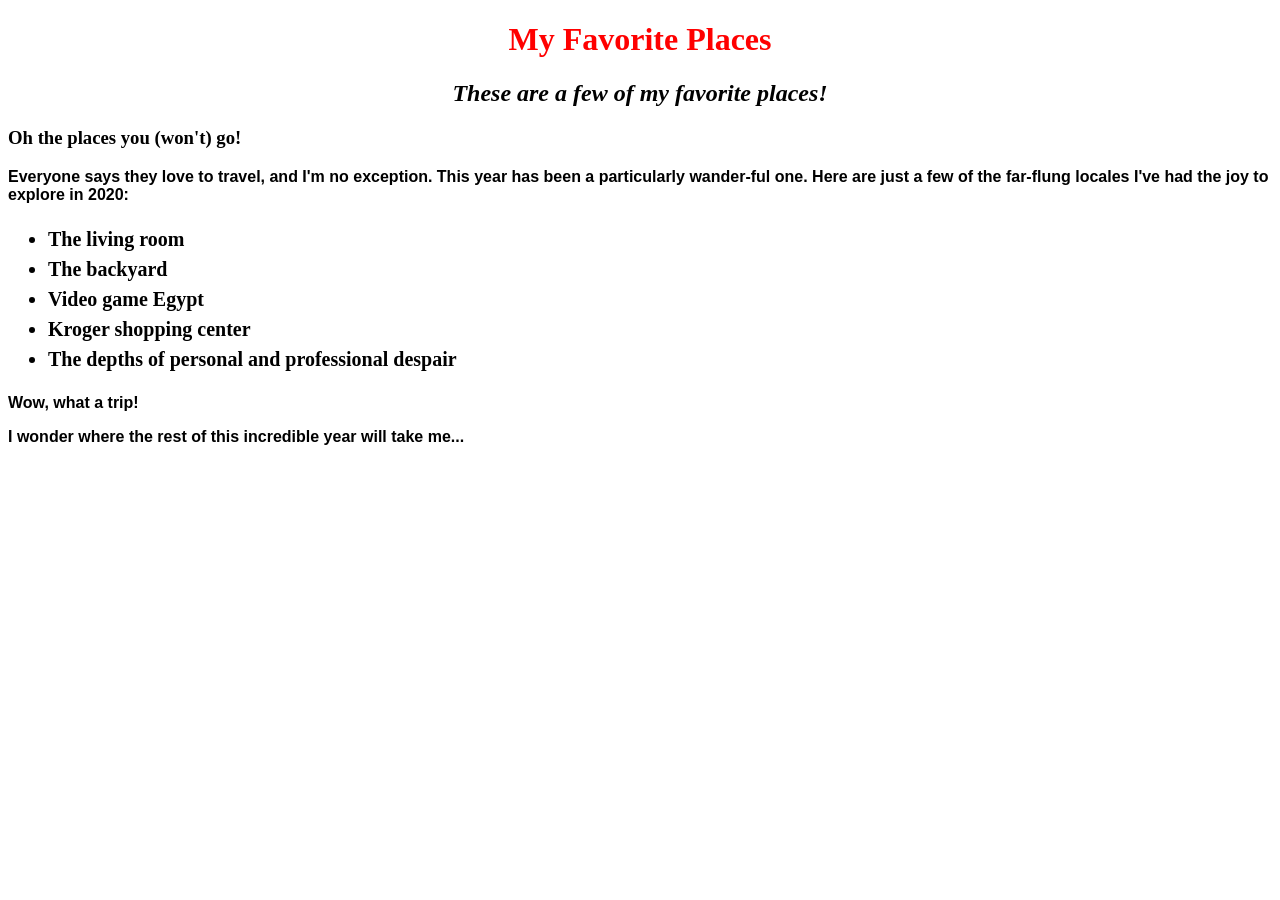
==== favorite-places.html @ 3a155fe0 "add initial favorite-places.html" ====
<!DOCTYPE html>
<html>
  <head>
    <link href="css/styles.css" rel="stylesheet" type="text/css">
    <title>My Favorite Places</title>
  </head>
  <body>
    <h1>My Favorite Places</h1>
    <h2>These are a few of my favorite places!</h2>

    <h3>Oh the places you (won't) go!</h3>
    <p>Everyone says they love to travel, and I'm no exception. This year
      has been a particularly wander-ful one. Here are just a few of the far-flung 
      locales I've had the joy to explore in 2020:
    </p>
    <ul>
      <li>The living room</li>
      <li>The backyard</li>
      <li>Video game Egypt</li>
      <li>Kroger shopping center</li>
      <li>The depths of personal and professional despair</li>
    </ul>

    <P>Wow, what a trip!</P>
    <p>I wonder where the rest of this incredible year will take me...</p>
  </body>
</html>
---- css/styles.css ----
h1 {
  color: red;
  text-align: center;
}

h2 {
  font-style: italic;
  text-align: center;
}

p {
  font-family: sans-serif;
  font-weight:900;
}

ul {
  font-size: 20px;
  line-height: 30px;
  font-weight:900;
}
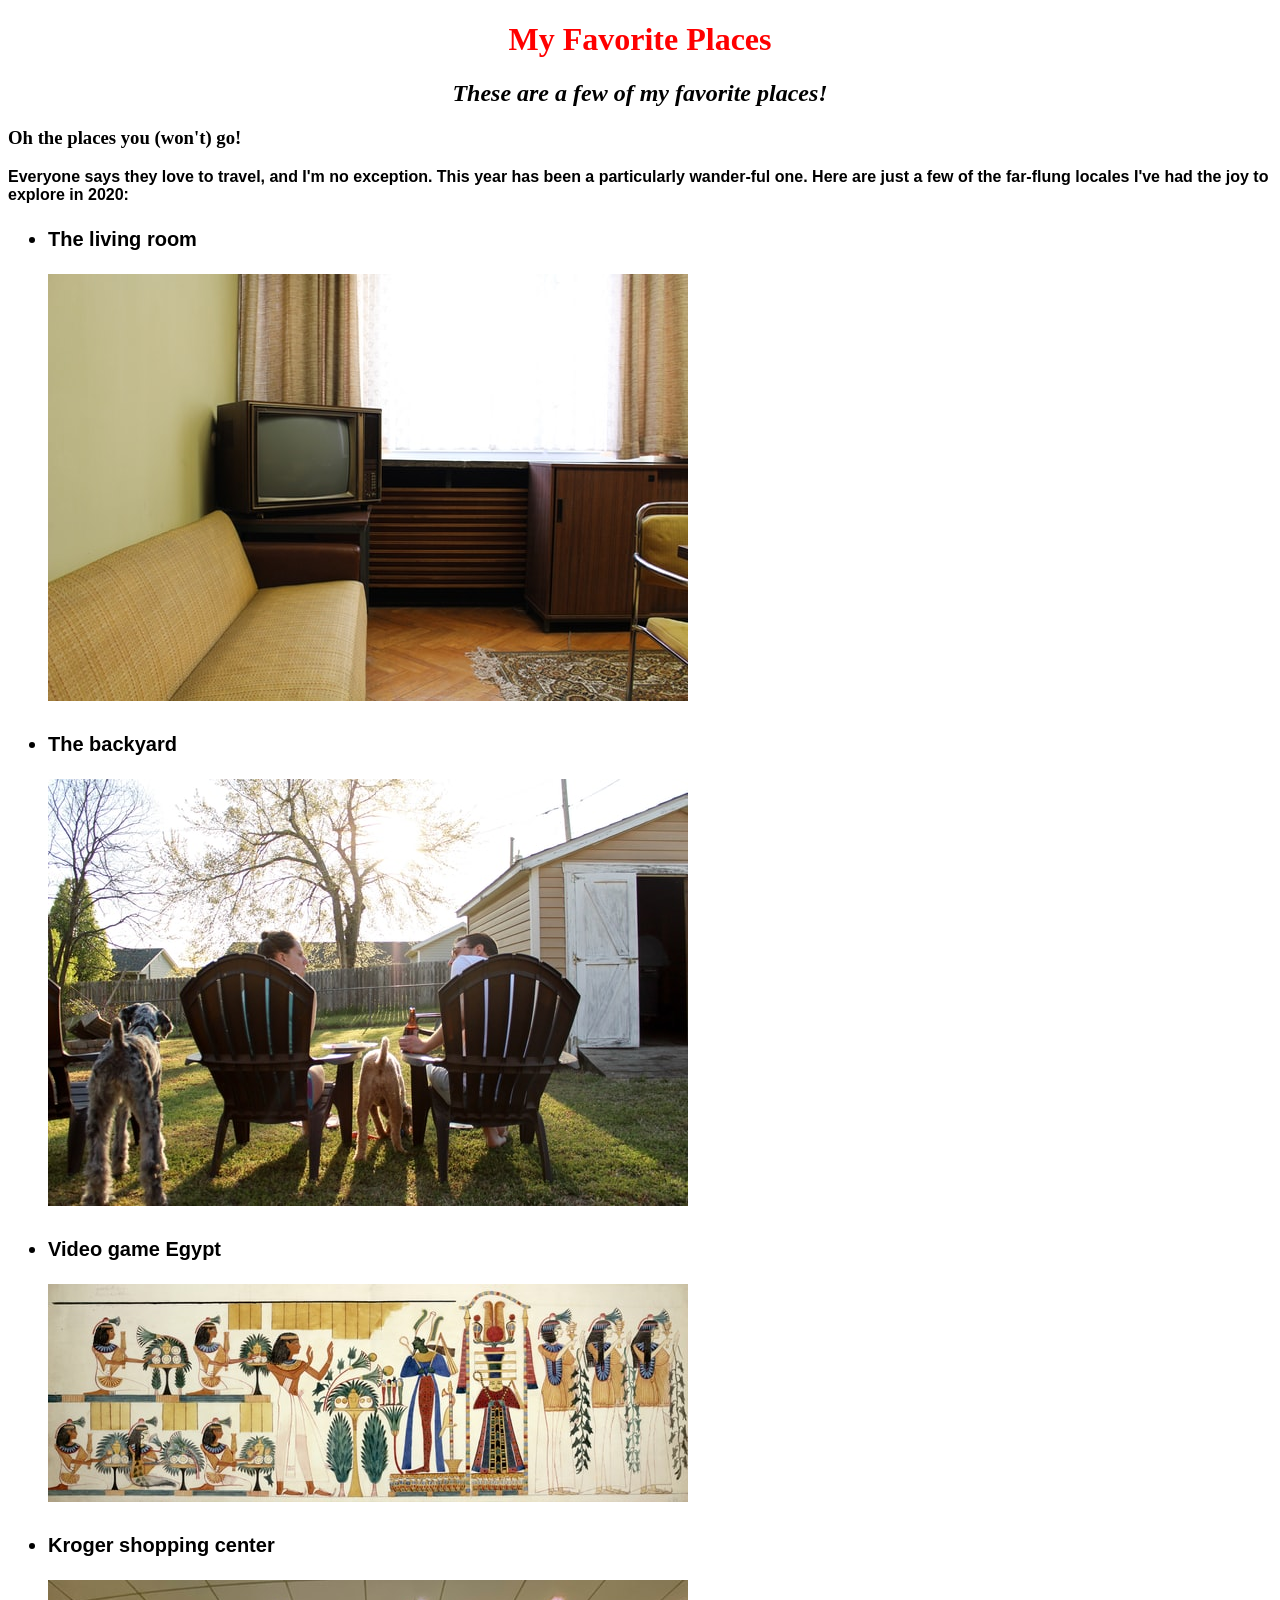
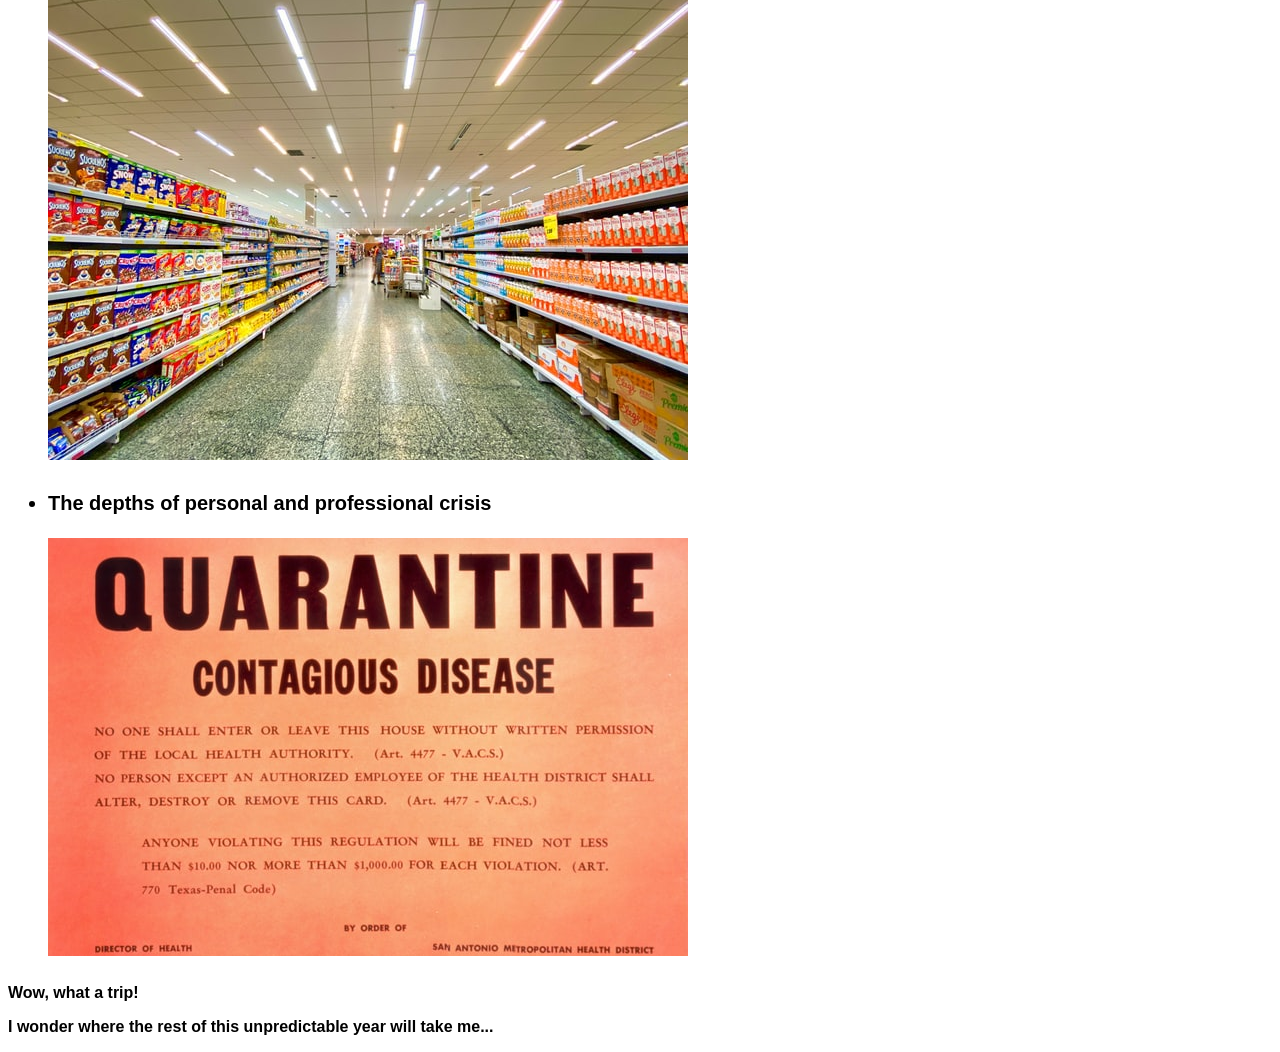
==== commit fa3f6390: "add images to favorite-places.html" ====
--- a/favorite-places.html
+++ b/favorite-places.html
@@ -14,14 +14,19 @@
       locales I've had the joy to explore in 2020:
     </p>
     <ul>
-      <li>The living room</li>
-      <li>The backyard</li>
-      <li>Video game Egypt</li>
-      <li>Kroger shopping center</li>
-      <li>The depths of personal and professional despair</li>
+      <li><p>The living room</p>
+        <img src="img/living.jpg" alt="A photo of a boring living room."></li>
+      <li><p>The backyard</p>
+        <img src="img/backyard.jpg" alt="A photo of someone else's backyard."></li>
+      <li><p>Video game Egypt</p>
+        <img src="img/egypt.jpg" alt="A photo of Egyptian wall art."></li>
+      <li><p>Kroger shopping center</p>
+        <img src="img/grocery.jpg" alt="A photo of the only place I can go that isn't my house."></li>
+      <li><p>The depths of personal and professional crisis</p>
+        <img src="img/quarantine.jpg" alt="A photo of 2020."></li>
     </ul>
 
     <P>Wow, what a trip!</P>
-    <p>I wonder where the rest of this incredible year will take me...</p>
+    <p>I wonder where the rest of this unpredictable year will take me...</p>
   </body>
 </html>
